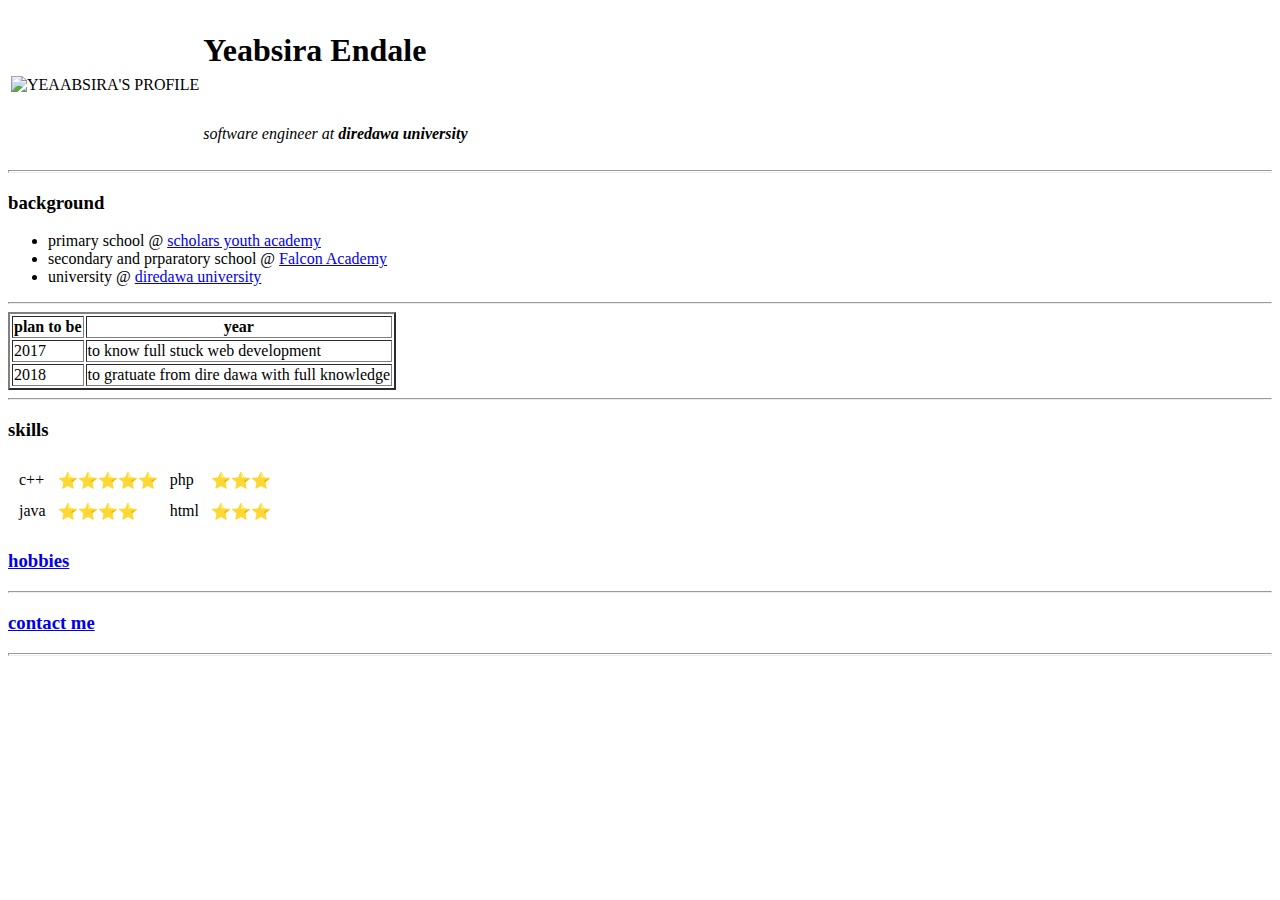
==== index.html @ 91fe7f0b "Add files via upload" ====
<!DOCTYPE html>
<html lang="en">
 <head>
    <meta charset="UTF-8">
    <meta name="viewport" content="width=device-width, initial-scale=1.0">
    <title> YEABSIRA's PERSONAL SITE</title>
 </head>

 <body>
   <table  cell spacing="30">
      <tbody>
         <td><IMG SRC="C:\Users\user\Pictures\343A0586-modified1.png" ALT="YEAABSIRA'S PROFILE"></td>
         <td> <h1> Yeabsira Endale </h1>
   <br>
   <p><em>software engineer at <strong>diredawa university</strong?></em></p> </td>
      </tbody>
   </table>
    <hr size="3" noshadow>
   <h3>background </h3>
   <ul>
    <li>primary  school @ <a href="https://www.bing.com/ck/a?!&&p=ef80515c803ef1f4JmltdHM9MTcxODQ5NjAwMCZpZ3VpZD0zZDA2MWJiYi1iZDVmLTY3YTgtMjM3ZS0wOWQ4Yjk1ZjY5YzkmaW5zaWQ9NTE5NQ&ptn=3&ver=2&hsh=3&fclid=3d061bbb-bd5f-67a8-237e-09d8b95f69c9&psq=scholars+youth+academy&u=a1aHR0cHM6Ly9lZHVjYXRlZXRoaW9waWEub3JnL2xpc3Rpbmcvc2Nob2xhcnMteW91dGgtYWNhZGVteS8&ntb=1">scholars youth academy</a></li>
    <li>secondary and prparatory school @ <a href="https://www.facebook.com/people/Falcon-Academy/100066562456375/"> Falcon Academy </a></li>
    <li>university @ <a href="https://www.ddu.edu.et"> diredawa university </a></li>
</ul> 
<hr>
<table border="2">
<thead>
   <tr>
    <th>plan to be</th>
    <th>year</th>
   </tr>
</thead>
<tbody>
   <tr>
      <td> 2017</td>
      <td>to know full stuck web development</td>
   </tr>

   <tr>
      <td>2018</td>
      <td>to gratuate from dire dawa with full knowledge</td>
   </tr>
</tbody>
</table>
<hr>
<h3>skills</h3>
  <table cellspacing="10">
 <tr>
   <td>c++</td>
   <td>⭐⭐⭐⭐⭐</td>
   <td>php</td>
   <td>⭐⭐⭐</td>
 </tr>
 <tr>
    <td>java</td>
   <td>⭐⭐⭐⭐</td>
   <td>html</td>
   <td>⭐⭐⭐</td>
 </tr>
 </tr>
 </table>
<h3> <a href="hobby.html">hobbies </a></h3>
<hr>  
  <h3><a href="contact.html">contact me</a></h3>
  <hr size="3 ">
</body>

</html>
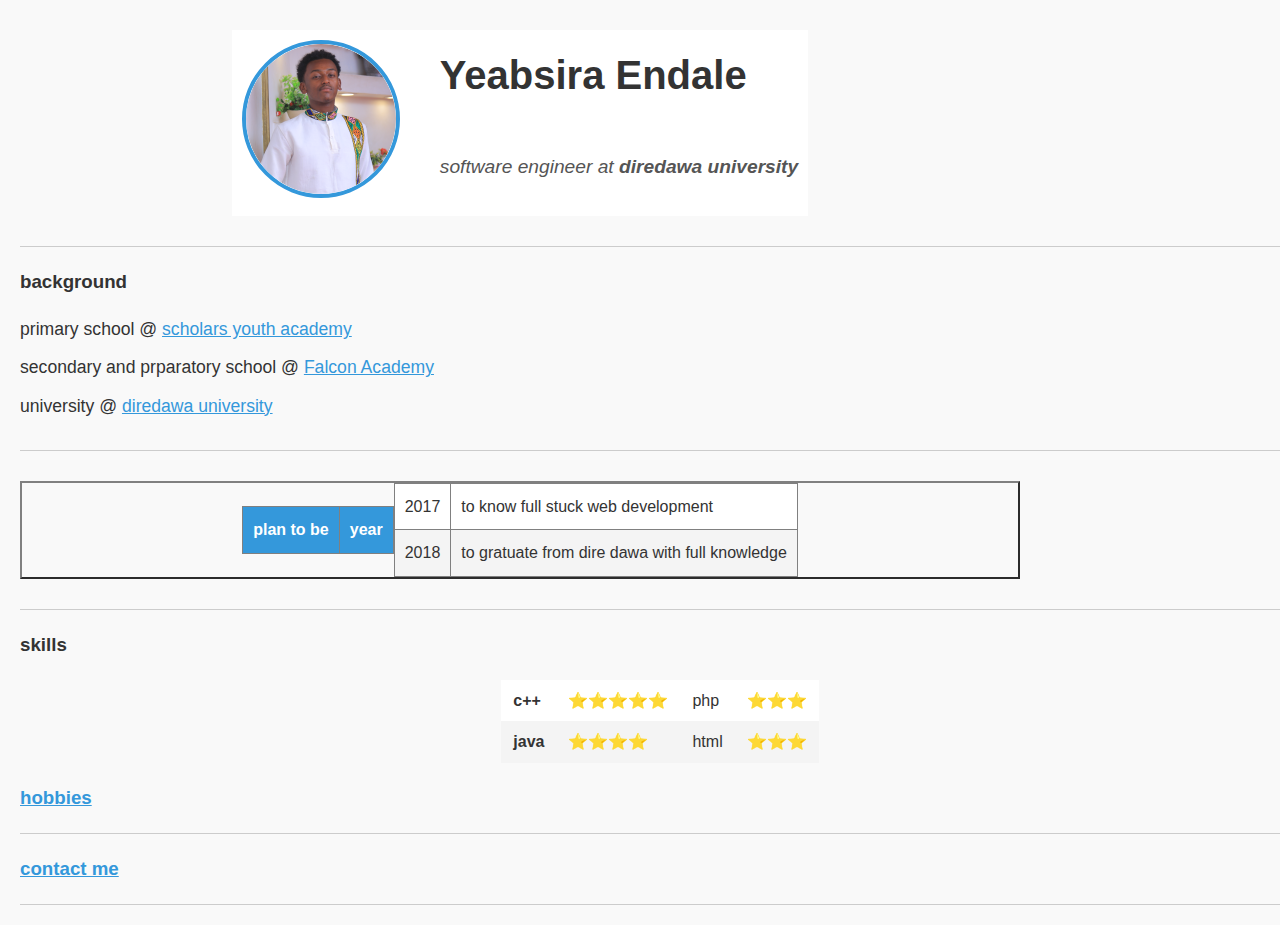
==== commit 303f4d32: "add style" ====
--- a/index.html
+++ b/index.html
@@ -4,12 +4,13 @@
     <meta charset="UTF-8">
     <meta name="viewport" content="width=device-width, initial-scale=1.0">
     <title> YEABSIRA's PERSONAL SITE</title>
+    <link rel="stylesheet" href="style.css">
  </head>
 
  <body>
    <table  cell spacing="30">
       <tbody>
-         <td><IMG SRC="C:\Users\user\Pictures\343A0586-modified1.png" ALT="YEAABSIRA'S PROFILE"></td>
+         <td><IMG SRC="343A0586-modified1.png" ALT="YEAABSIRA'S PROFILE"></td>
          <td> <h1> Yeabsira Endale </h1>
    <br>
    <p><em>software engineer at <strong>diredawa university</strong?></em></p> </td>
--- a/style.css
+++ b/style.css
@@ -0,0 +1,175 @@
+/* Global Styles */
+body {
+    font-family: 'Arial', sans-serif;
+    background-color: #f9f9f9;
+    margin: 20px;
+    padding: 0;
+    line-height: 1.6;
+    color: #333;
+    width: 100%;
+    box-sizing: border-box;
+}
+
+h1, h3 {
+    color: #333;
+}
+
+a {
+    color: #3498db;
+    transition: color 0.3s;
+}
+
+a:hover {
+    color: #2980b9;
+}
+
+/* Centered Profile Layout */
+.table-wrapper {
+    display: flex;
+    justify-content: center;
+    align-items: center;
+    padding: 20px;
+    max-width: 100%;
+    box-sizing: border-box;
+    overflow: hidden;
+}
+
+table {
+    width: 100%;
+    max-width: 1000px; /* Limit max width */
+    margin-top: 30px;
+    display: flex;
+    justify-content: center;
+    align-items: center;
+    text-align: left;
+    border-collapse: collapse; /* Remove any space between cells */
+    box-sizing: border-box;
+}
+
+table img {
+    width: 150px;
+    height: 150px;
+    border-radius: 50%;
+    border: 4px solid #3498db;
+    margin-right: 20px;
+}
+
+td {
+    padding: 10px;
+    vertical-align: middle;
+}
+
+h1 {
+    font-size: 2.5em;
+    font-weight: 700;
+    margin: 0;
+}
+
+p {
+    font-size: 1.2em;
+    color: #555;
+}
+
+/* Background Section */
+ul {
+    font-size: 1.1em;
+    list-style-type: none;
+    padding-left: 0;
+    margin-bottom: 30px;
+}
+
+ul li {
+    margin: 10px 0;
+}
+
+ul li a {
+    color: #3498db;
+}
+
+ul li a:hover {
+    color: #2980b9;
+}
+
+/* Skills Section */
+table[cellspacing="10"] {
+    width: 60%;
+    margin: 20px auto;
+    text-align: center;
+}
+
+table[cellspacing="10"] td {
+    padding: 8px 12px;
+}
+
+table[cellspacing="10"] td:first-child {
+    font-weight: bold;
+}
+
+table[cellspacing="10"] td:last-child {
+    color: #f39c12;
+}
+
+/* Simple, Clean Tables */
+table {
+    border-spacing: 0;
+    margin-bottom: 30px;
+}
+
+th, td {
+    padding: 10px;
+    text-align: left;
+}
+
+th {
+    background-color: #3498db;
+    color: white;
+}
+
+td {
+    background-color: #fff;
+}
+
+tr:nth-child(even) td {
+    background-color: #f4f4f4;
+}
+
+td a {
+    color: #2980b9;
+    text-decoration: none;
+}
+
+td a:hover {
+    text-decoration: underline;
+}
+
+/* Header/Footer Divider */
+hr {
+    border: 0;
+    height: 1px;
+    background-color: #ccc;
+    margin: 20px 0;
+}
+
+/* Responsive Design */
+@media (max-width: 768px) {
+    table {
+        flex-direction: column;
+        text-align: center;
+    }
+
+    table img {
+        margin-bottom: 20px;
+    }
+
+    h1 {
+        font-size: 2em;
+    }
+
+    ul li {
+        font-size: 1em;
+    }
+
+    table[cellspacing="10"] {
+        width: 80%;
+    }
+}
